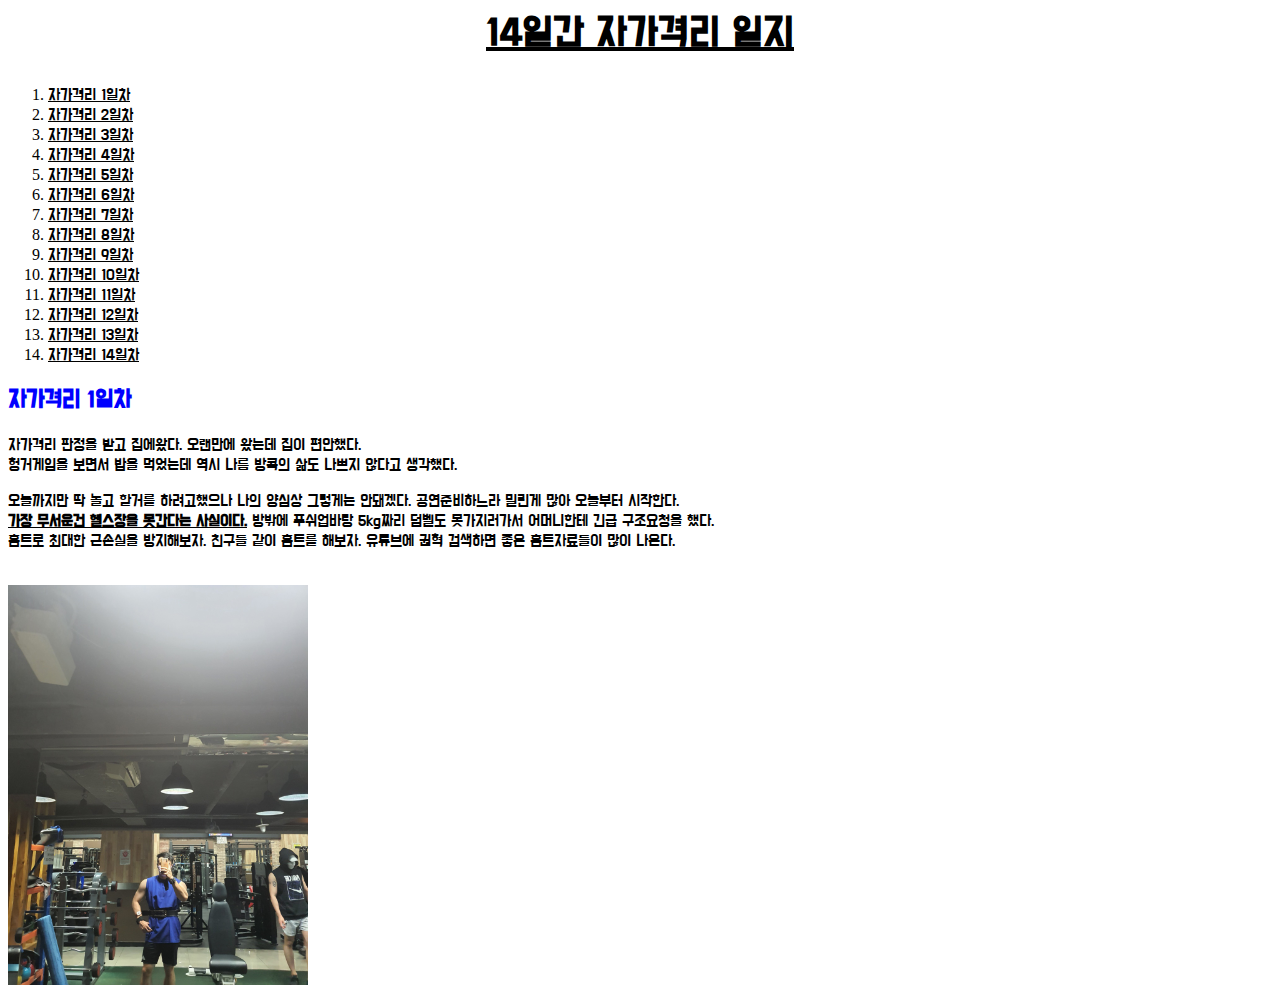
==== 1.html @ 1c74711f "4일차까지" ====
<! docttype html>
<html>
<head>
<title>14일간 자가격리일기 by 이수빈 - html</title>
<meta charset = "utf-8">

<link rel="preconnect" href="https://fonts.googleapis.com">
<link rel="preconnect" href="https://fonts.gstatic.com" crossorigin>
<link href="https://fonts.googleapis.com/css2?family=Do+Hyeon&display=swap" rel="stylesheet">

<style>


a{
  color :black;
  font-family: 'Do Hyeon', sans-serif;
}

p{
  font-family: 'Do Hyeon', sans-serif;
}

h1{
  font-size : 40px;
  text-align: center;
  color : black;
  font-family: 'Do Hyeon', sans-serif;
}

h2{
  font-family: 'Do Hyeon', sans-serif;

  color : blue;

}


</style>

</head>
<body>
  <h1><a href="index.html">14일간 자가격리 일지</a></h1>
<ol>
  <li><a href = "1.html">자가격리 1일차</a></li>
  <li><a href = "2.html">자가격리 2일차</a></li>
  <li><a href = "3.html">자가격리 3일차</a></li>
  <li><a href = "4.html">자가격리 4일차</a></li>
  <li><a href = "5.html">자가격리 5일차</a></li>
  <li><a href = "6.html">자가격리 6일차</a></li>
  <li><a href = "7.html">자가격리 7일차</a></li>
  <li><a href = "8.html">자가격리 8일차</a></li>
  <li><a href = "9.html">자가격리 9일차</a></li>
  <li><a href = "10.html">자가격리 10일차</a></li>
  <li><a href = "11.html">자가격리 11일차</a></li>
  <li><a href = "12.html">자가격리 12일차</a></li>
  <li><a href = "13.html">자가격리 13일차</a></li>
  <li><a href = "14.html">자가격리 14일차</a></li>
</ol>



<h2>자가격리 1일차</h2>

<p>자가격리 판정을 받고 집에왔다. 오랜만에 왔는데 집이 편안했다.
<br>헝거게임을 보면서 밥을 먹었는데 역시 나름 방콕의 삶도 나쁘지 않다고 생각했다.
<br></p>
<p>
오늘까지만 딱 놀고 할거를 하려고했으나 나의 양심상 그렇게는 안돼겠다.
공연준비하느라 밀린게 많아 오늘부터 시작한다.
<br> <strong> <u>가장 무서운건 헬스장을 못간다는 사실이다.</u></strong>
방밖에 푸쉬업바랑 5kg짜리 덤벨도 못가지러가서 어머니한테 긴급 구조요청을 했다.
<br>홈트로 최대한 근손실을 방지해보자. 친구들 같이 홈트를 해보자.
유튜브에 권혁 검색하면 좋은 홈트자료들이 많이 나온다.
</p>
<br>

<img src="subin자가격리1.jpg" width = "300">
<p>
  <div id="disqus_thread"></div>
  <script>
      /**
      *  RECOMMENDED CONFIGURATION VARIABLES: EDIT AND UNCOMMENT THE SECTION BELOW TO INSERT DYNAMIC VALUES FROM YOUR PLATFORM OR CMS.
      *  LEARN WHY DEFINING THESE VARIABLES IS IMPORTANT: https://disqus.com/admin/universalcode/#configuration-variables    */
      /*
      var disqus_config = function () {
      this.page.url = PAGE_URL;  // Replace PAGE_URL with your page's canonical URL variable
      this.page.identifier = PAGE_IDENTIFIER; // Replace PAGE_IDENTIFIER with your page's unique identifier variable
      };
      */
      (function() { // DON'T EDIT BELOW THIS LINE
      var d = document, s = d.createElement('script');
      s.src = 'https://web1-zhyaihb6aj.disqus.com/embed.js';
      s.setAttribute('data-timestamp', +new Date());
      (d.head || d.body).appendChild(s);
      })();
  </script>
  <noscript>Please enable JavaScript to view the <a href="https://disqus.com/?ref_noscript">comments powered by Disqus.</a></noscript>
</p>




</body>
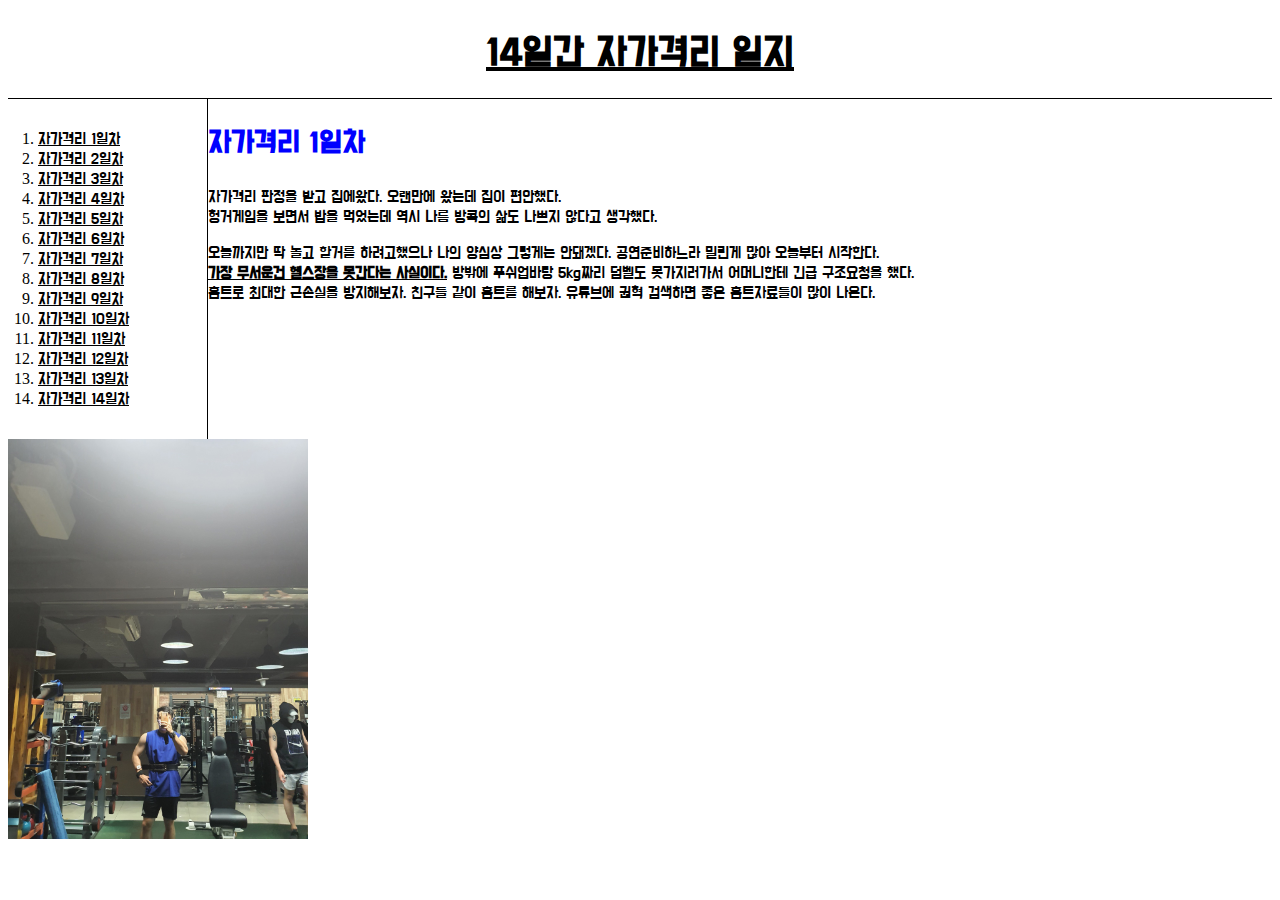
==== commit ef8f7af7: "5일차" ====
--- a/1.html
+++ b/1.html
@@ -10,6 +10,11 @@
 
 <style>
 
+#grid{
+  display : grid;
+  grid-template-columns: 200px 1fr;
+
+}
 
 a{
   color :black;
@@ -25,14 +30,23 @@
   text-align: center;
   color : black;
   font-family: 'Do Hyeon', sans-serif;
+  border-bottom :1px solid black;
+  margin : 0;
+  padding: 20px;
 }
 
 h2{
   font-family: 'Do Hyeon', sans-serif;
-
+  font-size : 30;
   color : blue;
 
 }
+ol{
+  border-right : 1px solid black;
+  margin : 0;
+  padding: 30px;
+}
+
 
 
 </style>
@@ -40,6 +54,7 @@
 </head>
 <body>
   <h1><a href="index.html">14일간 자가격리 일지</a></h1>
+<div id ="grid">
 <ol>
   <li><a href = "1.html">자가격리 1일차</a></li>
   <li><a href = "2.html">자가격리 2일차</a></li>
@@ -59,22 +74,26 @@
 
 
 
-<h2>자가격리 1일차</h2>
+    <div>
+    <h2>자가격리 1일차</h2>
 
-<p>자가격리 판정을 받고 집에왔다. 오랜만에 왔는데 집이 편안했다.
-<br>헝거게임을 보면서 밥을 먹었는데 역시 나름 방콕의 삶도 나쁘지 않다고 생각했다.
-<br></p>
-<p>
-오늘까지만 딱 놀고 할거를 하려고했으나 나의 양심상 그렇게는 안돼겠다.
-공연준비하느라 밀린게 많아 오늘부터 시작한다.
-<br> <strong> <u>가장 무서운건 헬스장을 못간다는 사실이다.</u></strong>
-방밖에 푸쉬업바랑 5kg짜리 덤벨도 못가지러가서 어머니한테 긴급 구조요청을 했다.
-<br>홈트로 최대한 근손실을 방지해보자. 친구들 같이 홈트를 해보자.
-유튜브에 권혁 검색하면 좋은 홈트자료들이 많이 나온다.
-</p>
-<br>
+    <p>자가격리 판정을 받고 집에왔다. 오랜만에 왔는데 집이 편안했다.
+    <br>헝거게임을 보면서 밥을 먹었는데 역시 나름 방콕의 삶도 나쁘지 않다고 생각했다.
+    </p>
+    <p>
+    오늘까지만 딱 놀고 할거를 하려고했으나 나의 양심상 그렇게는 안돼겠다.
+    공연준비하느라 밀린게 많아 오늘부터 시작한다.
+    <br> <strong> <u>가장 무서운건 헬스장을 못간다는 사실이다.</u></strong>
+    방밖에 푸쉬업바랑 5kg짜리 덤벨도 못가지러가서 어머니한테 긴급 구조요청을 했다.
+    <br>홈트로 최대한 근손실을 방지해보자. 친구들 같이 홈트를 해보자.
+    유튜브에 권혁 검색하면 좋은 홈트자료들이 많이 나온다.
+    </p>
+    <br>
+    </div>
+</div>
 
-<img src="subin자가격리1.jpg" width = "300">
+<img src="subin자가격리1.jpg" width = "300" class = "center">
+
 <p>
   <div id="disqus_thread"></div>
   <script>
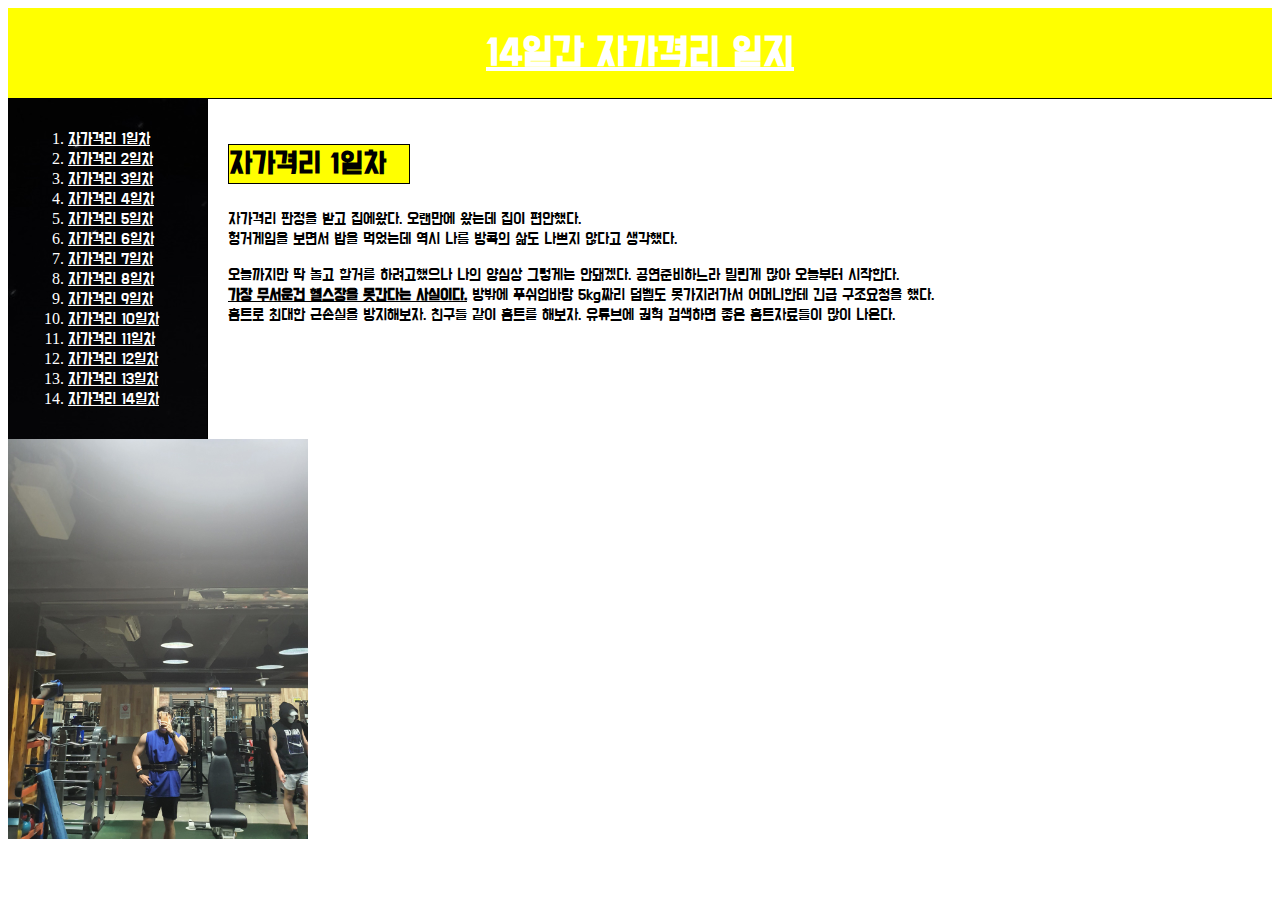
==== commit 32c10c35: "8일차까지" ====
--- a/1.html
+++ b/1.html
@@ -7,49 +7,7 @@
 <link rel="preconnect" href="https://fonts.googleapis.com">
 <link rel="preconnect" href="https://fonts.gstatic.com" crossorigin>
 <link href="https://fonts.googleapis.com/css2?family=Do+Hyeon&display=swap" rel="stylesheet">
-
-<style>
-
-#grid{
-  display : grid;
-  grid-template-columns: 200px 1fr;
-
-}
-
-a{
-  color :black;
-  font-family: 'Do Hyeon', sans-serif;
-}
-
-p{
-  font-family: 'Do Hyeon', sans-serif;
-}
-
-h1{
-  font-size : 40px;
-  text-align: center;
-  color : black;
-  font-family: 'Do Hyeon', sans-serif;
-  border-bottom :1px solid black;
-  margin : 0;
-  padding: 20px;
-}
-
-h2{
-  font-family: 'Do Hyeon', sans-serif;
-  font-size : 30;
-  color : blue;
-
-}
-ol{
-  border-right : 1px solid black;
-  margin : 0;
-  padding: 30px;
-}
-
-
-
-</style>
+<link rel="stylesheet" href = "style.css">
 
 </head>
 <body>
@@ -74,7 +32,7 @@
 
 
 
-    <div>
+    <div id = "article">
     <h2>자가격리 1일차</h2>
 
     <p>자가격리 판정을 받고 집에왔다. 오랜만에 왔는데 집이 편안했다.
@@ -91,8 +49,9 @@
     <br>
     </div>
 </div>
+<div class = "background"></div>
 
-<img src="subin자가격리1.jpg" width = "300" class = "center">
+<img src="subin자가격리1.jpg" width = 300 class = "center">
 
 <p>
   <div id="disqus_thread"></div>
--- a/style.css
+++ b/style.css
@@ -0,0 +1,49 @@
+#grid{
+  display : grid;
+  grid-template-columns: 200px 1fr;
+
+}
+#article{
+  padding : 20px;
+}
+.background{
+  background-color : yellow;
+}
+
+h1{
+  font-size : 40px;
+  text-align: center;
+  color : black;
+  font-family: 'Do Hyeon', sans-serif;
+  border-bottom :1px solid black;
+  margin : 0;
+  padding: 20px;
+  background-color : yellow;
+}
+
+a{
+  color :white;
+  font-family: 'Do Hyeon', sans-serif;
+}
+
+p{
+  font-family: 'Do Hyeon', sans-serif;
+}
+
+h2{
+  font-family: 'Do Hyeon', sans-serif;
+  font-size : 30;
+  border : 1px solid black;
+  background-color: yellow;
+  width : 180px;
+
+
+}
+ol{
+  border-right : 1px solid black;
+  color : white;
+  margin : 0;
+  padding: 30px;
+  padding-left : 60px;
+  background-image: url(별.jpg);
+}
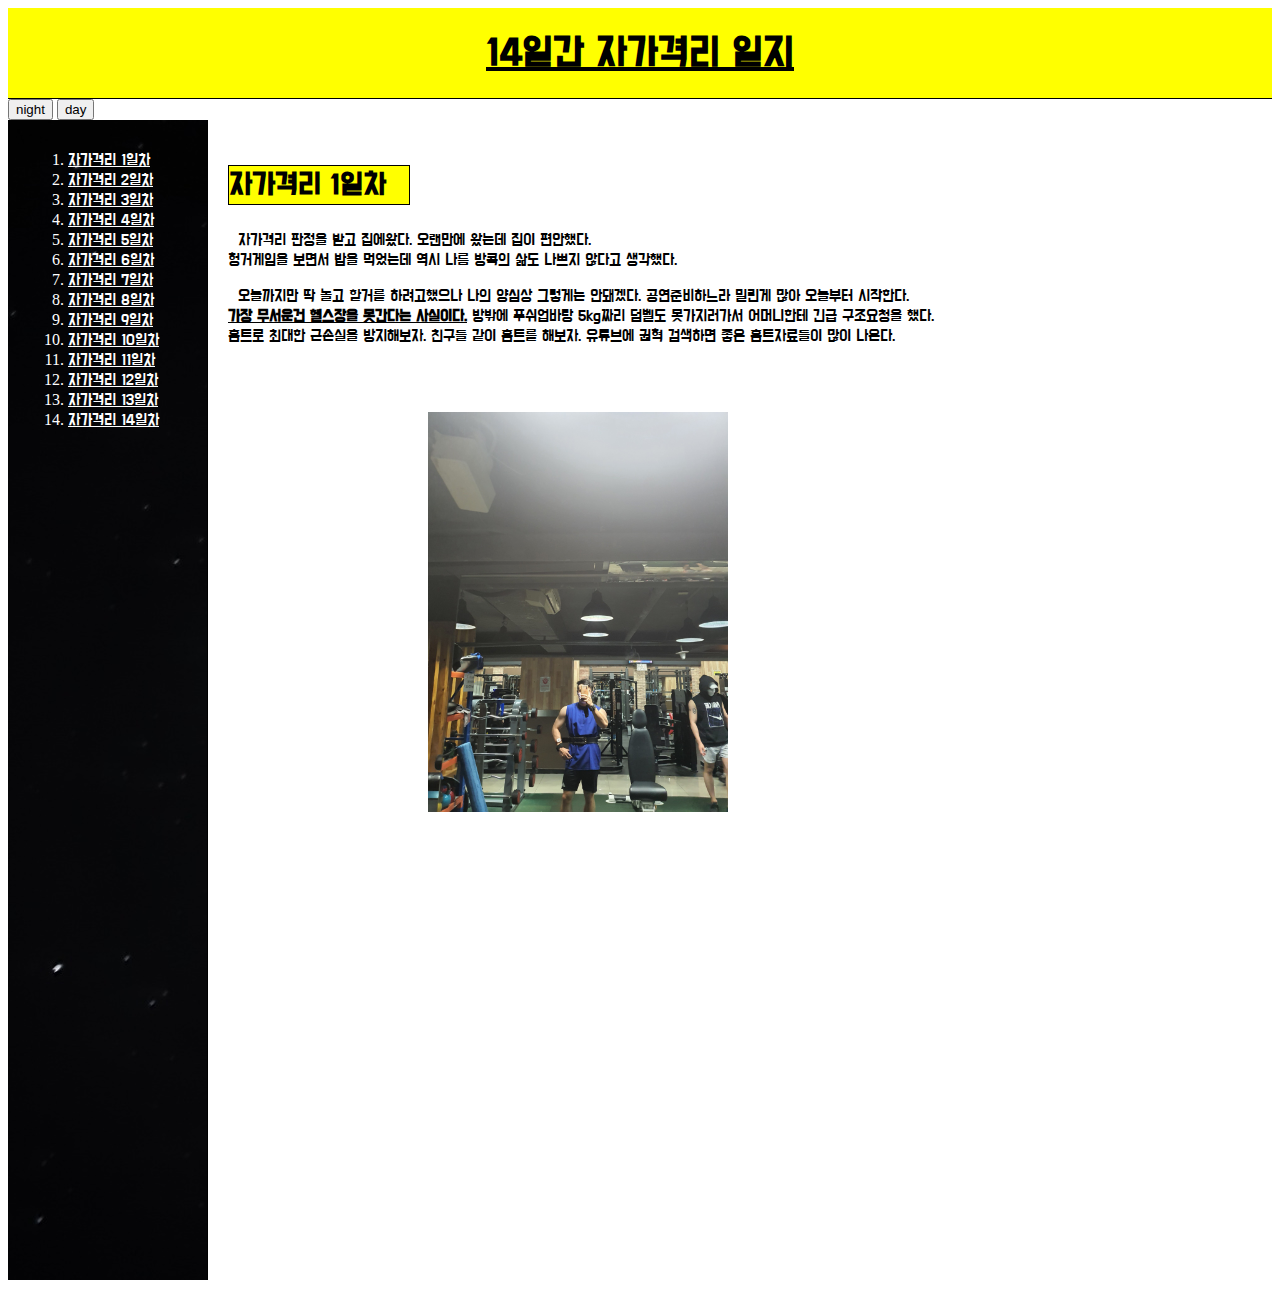
==== commit 4b68af61: "10일차까지" ====
--- a/1.html
+++ b/1.html
@@ -11,7 +11,19 @@
 
 </head>
 <body>
-  <h1><a href="index.html">14일간 자가격리 일지</a></h1>
+  <h1><a href="index.html" style = "color : black">14일간 자가격리 일지</a></h1>
+  <input type = "button" value ="night" onclick = "
+  document.querySelector('body').style.backgroundColor = 'black'
+  document.querySelector('body').style.color = 'white'
+  document.querySelector('h2').style.color = 'black'
+
+  ">
+  <input type = "button" value ="day" onclick = "
+  document.querySelector('body').style.backgroundColor = 'white'
+  document.querySelector('body').style.color = 'black'
+  ">
+
+
 <div id ="grid">
 <ol>
   <li><a href = "1.html">자가격리 1일차</a></li>
@@ -35,23 +47,24 @@
     <div id = "article">
     <h2>자가격리 1일차</h2>
 
-    <p>자가격리 판정을 받고 집에왔다. 오랜만에 왔는데 집이 편안했다.
+    <p>&nbsp;&nbsp자가격리 판정을 받고 집에왔다. 오랜만에 왔는데 집이 편안했다.
     <br>헝거게임을 보면서 밥을 먹었는데 역시 나름 방콕의 삶도 나쁘지 않다고 생각했다.
     </p>
     <p>
-    오늘까지만 딱 놀고 할거를 하려고했으나 나의 양심상 그렇게는 안돼겠다.
+    &nbsp;&nbsp오늘까지만 딱 놀고 할거를 하려고했으나 나의 양심상 그렇게는 안돼겠다.
     공연준비하느라 밀린게 많아 오늘부터 시작한다.
     <br> <strong> <u>가장 무서운건 헬스장을 못간다는 사실이다.</u></strong>
     방밖에 푸쉬업바랑 5kg짜리 덤벨도 못가지러가서 어머니한테 긴급 구조요청을 했다.
     <br>홈트로 최대한 근손실을 방지해보자. 친구들 같이 홈트를 해보자.
     유튜브에 권혁 검색하면 좋은 홈트자료들이 많이 나온다.
     </p>
-    <br>
+
+      <img src="subin자가격리1.jpg" width = 300px >
+
     </div>
 </div>
 <div class = "background"></div>
 
-<img src="subin자가격리1.jpg" width = 300 class = "center">
 
 <p>
   <div id="disqus_thread"></div>
--- a/style.css
+++ b/style.css
@@ -8,6 +8,10 @@
 }
 .background{
   background-color : yellow;
+}
+a{
+  color :white;
+  font-family: 'Do Hyeon', sans-serif;
 }
 
 h1{
@@ -21,10 +25,6 @@
   background-color : yellow;
 }
 
-a{
-  color :white;
-  font-family: 'Do Hyeon', sans-serif;
-}
 
 p{
   font-family: 'Do Hyeon', sans-serif;
@@ -46,4 +46,16 @@
   padding: 30px;
   padding-left : 60px;
   background-image: url(별.jpg);
+  height : 1100px;
+
 }
+
+img{
+  padding-left: 200px;
+  margin-top: 50px;
+}
+
+iframe{
+  padding-left:200px;
+  margin-top : 50px;
+}
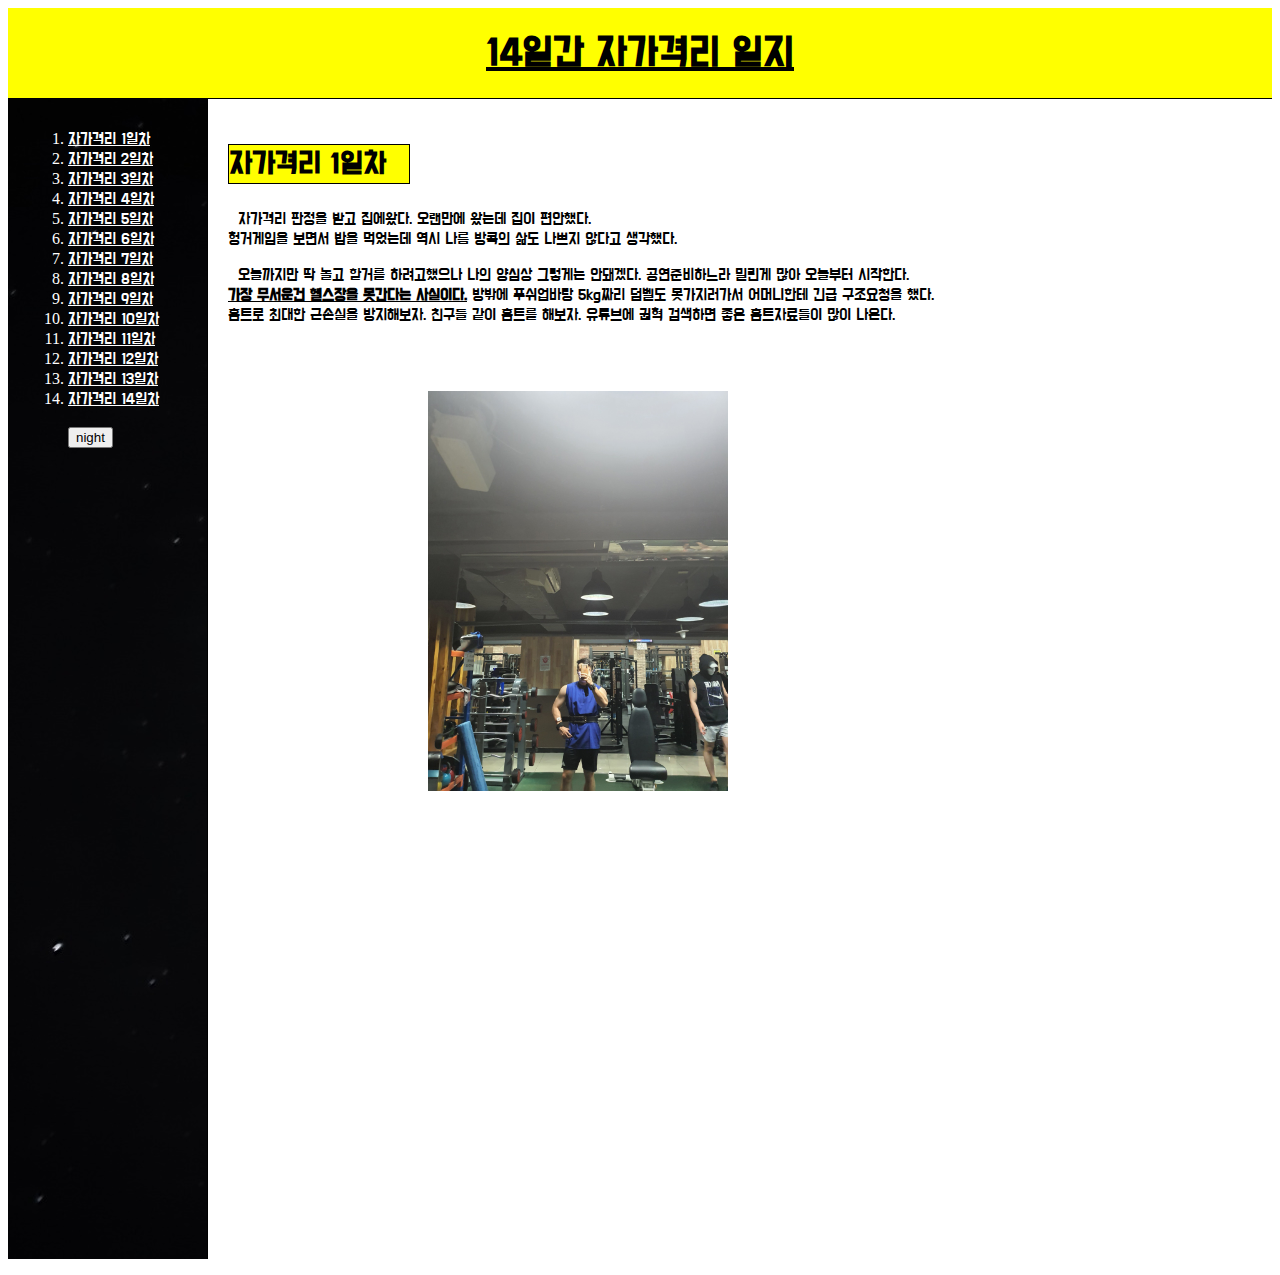
==== commit 7028155d: "10일차까지 2번수정" ====
--- a/1.html
+++ b/1.html
@@ -3,7 +3,21 @@
 <head>
 <title>14일간 자가격리일기 by 이수빈 - html</title>
 <meta charset = "utf-8">
-
+<script>
+function nightday(self){
+  var target = document.querySelector('body')
+  if(self.value === 'night'){
+    target.style.backgroundColor = 'black';
+    target.style.color = 'white';
+    document.querySelector('h2').style.color = 'black';
+    self.value = 'day';
+  } else{
+    target.style.backgroundColor = 'white';
+    target.style.color = 'black';
+    self.value = 'night';
+  }
+}
+</script>
 <link rel="preconnect" href="https://fonts.googleapis.com">
 <link rel="preconnect" href="https://fonts.gstatic.com" crossorigin>
 <link href="https://fonts.googleapis.com/css2?family=Do+Hyeon&display=swap" rel="stylesheet">
@@ -11,19 +25,7 @@
 
 </head>
 <body>
-  <h1><a href="index.html" style = "color : black">14일간 자가격리 일지</a></h1>
-  <input type = "button" value ="night" onclick = "
-  document.querySelector('body').style.backgroundColor = 'black'
-  document.querySelector('body').style.color = 'white'
-  document.querySelector('h2').style.color = 'black'
-
-  ">
-  <input type = "button" value ="day" onclick = "
-  document.querySelector('body').style.backgroundColor = 'white'
-  document.querySelector('body').style.color = 'black'
-  ">
-
-
+<h1><a href="index.html" style = "color : black">14일간 자가격리 일지</a></h1>
 <div id ="grid">
 <ol>
   <li><a href = "1.html">자가격리 1일차</a></li>
@@ -40,6 +42,10 @@
   <li><a href = "12.html">자가격리 12일차</a></li>
   <li><a href = "13.html">자가격리 13일차</a></li>
   <li><a href = "14.html">자가격리 14일차</a></li>
+  <br>
+  <input type = "button" value = "night" onclick="
+   nightday(this);
+  ">
 </ol>
 
 
--- a/style.css
+++ b/style.css
@@ -6,6 +6,10 @@
 #article{
   padding : 20px;
 }
+#disqus_thread{
+  padding-left: : 0px;
+}
+
 .background{
   background-color : yellow;
 }
@@ -56,6 +60,6 @@
 }
 
 iframe{
-  padding-left:200px;
+  padding-left : 200px;
   margin-top : 50px;
 }
